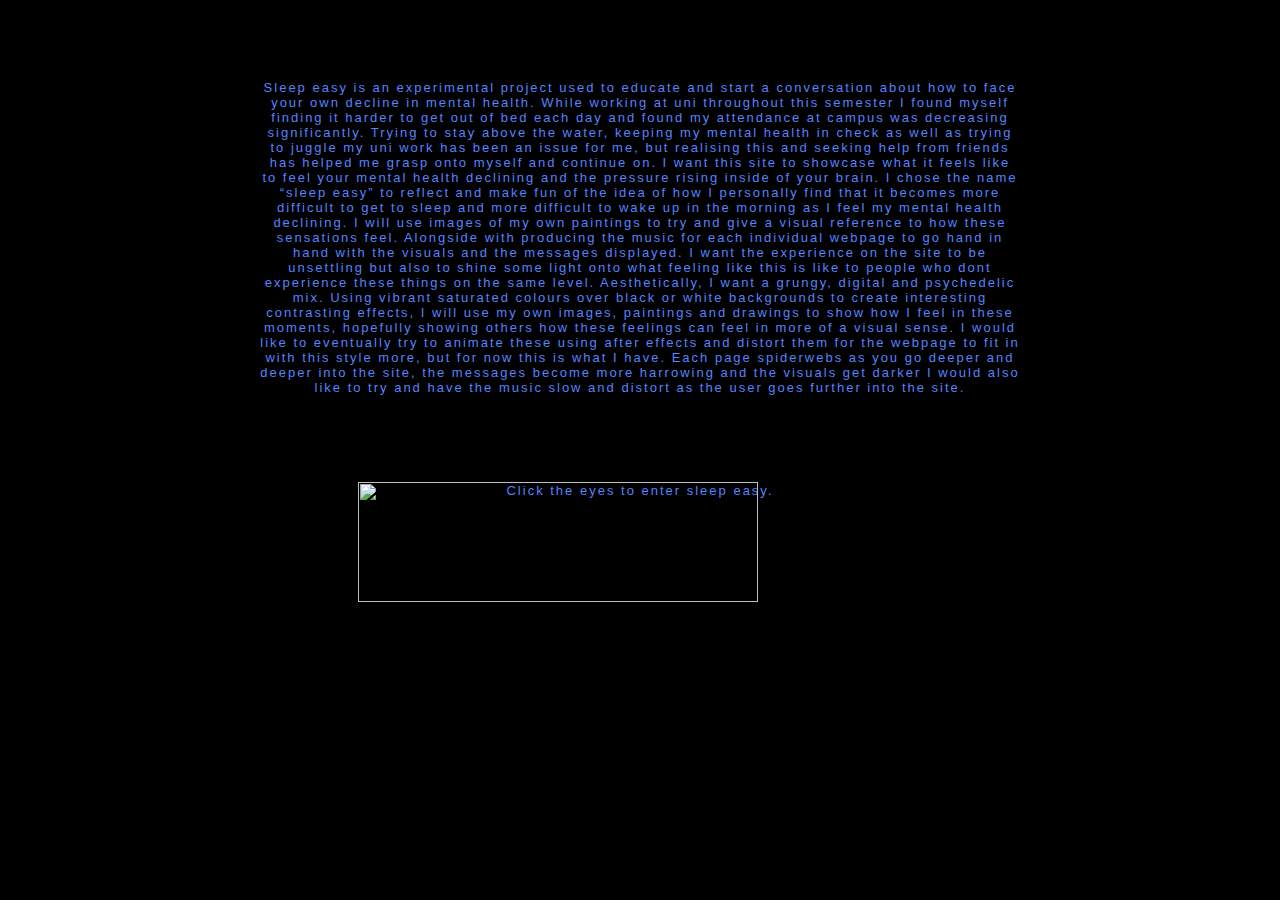
==== info.html @ e67329d7 "Initial commit" ====
<html>

<link rel="stylesheet" type="text/css" href="css/style.css">
<body>
<body bgcolor="#000000">

<div align="center">
   
 <TITLE>sleep easy</TITLE>




<style>
  img {
   position: absolute;
   top: 98%;
   left: 61%;
   width: 400px;
   height: 120px;
   margin-top: -400px;
   margin-left: -423px;
}
  
</style>
 


<div class="article">
 

  <p>Sleep easy is an experimental project used to educate and start a conversation about how to face your own decline in mental health. While working at uni throughout this semester I found myself finding it harder to get out of bed each day and found my attendance at campus was decreasing significantly. Trying to stay above the water, keeping my mental health in check as well as trying to juggle my uni work has been an issue for me, but realising this and seeking help from friends has helped me grasp onto myself and continue on. I want this site to showcase what it feels like to feel your mental health declining and the pressure rising inside of your brain. 

    I chose the name “sleep easy” to reflect and make fun of the idea of how I personally find that it becomes more difficult to get to sleep and more difficult to wake up in the morning as I feel my mental health declining. I will use images of my own paintings to try and give a visual reference to how these sensations feel. Alongside with producing the music for each individual webpage to go hand in hand with the visuals and the messages displayed. I want the experience on the site to be unsettling but also to shine some light onto what feeling like this is like to people who dont experience these things on the same level. 
    
    Aesthetically, I want a grungy, digital and psychedelic mix. Using vibrant saturated colours over black or white backgrounds to create interesting contrasting effects, I will use my own images, paintings and drawings to show how I feel in these moments, hopefully showing others how these feelings can feel in more of a visual sense. I would like to eventually try to animate these using after effects and distort them for the webpage to fit in with this style more, but for now this is what I have.
    
    Each page spiderwebs as you go deeper and deeper into the site, the messages become more harrowing and the visuals get darker I would also like to try and have the music slow and distort as the user goes further into the site.</p>
  <br />
    <br>
    <br>
  
    <p> Click the eyes to enter sleep easy.</p>
    <br>
    <br>
    <br>
    <br>
    <br>

  <img src="https://media.discordapp.net/attachments/417208755323928596/745253503886295140/fucker..png">

</div>



</body>
</html>
---- css/style.css ----
body {
	background-image:url(bg/bg_main2.gif);
	background-color:#000000;
	color:#c1b492;	

	
	}


.article {
	width:800px;
	background-color:black;
	height:auto;
	margin-left:auto;
	margin-right:auto;
	margin-top:40px;
	box-shadow:black 0px 5px 10px;
	text-align:center;
	letter-spacing:2px;
	font-size:13px;
	padding-top:20px;

	
	}
	
.article p {
    font-family: "Myriad Pro", Myriad, "Liberation Sans", "Nimbus Sans L", "Helvetica Neue", Helvetica, Arial, sans-serif;
	margin:20px;
	font-size:13px;
    color: #5683ff
	
	}
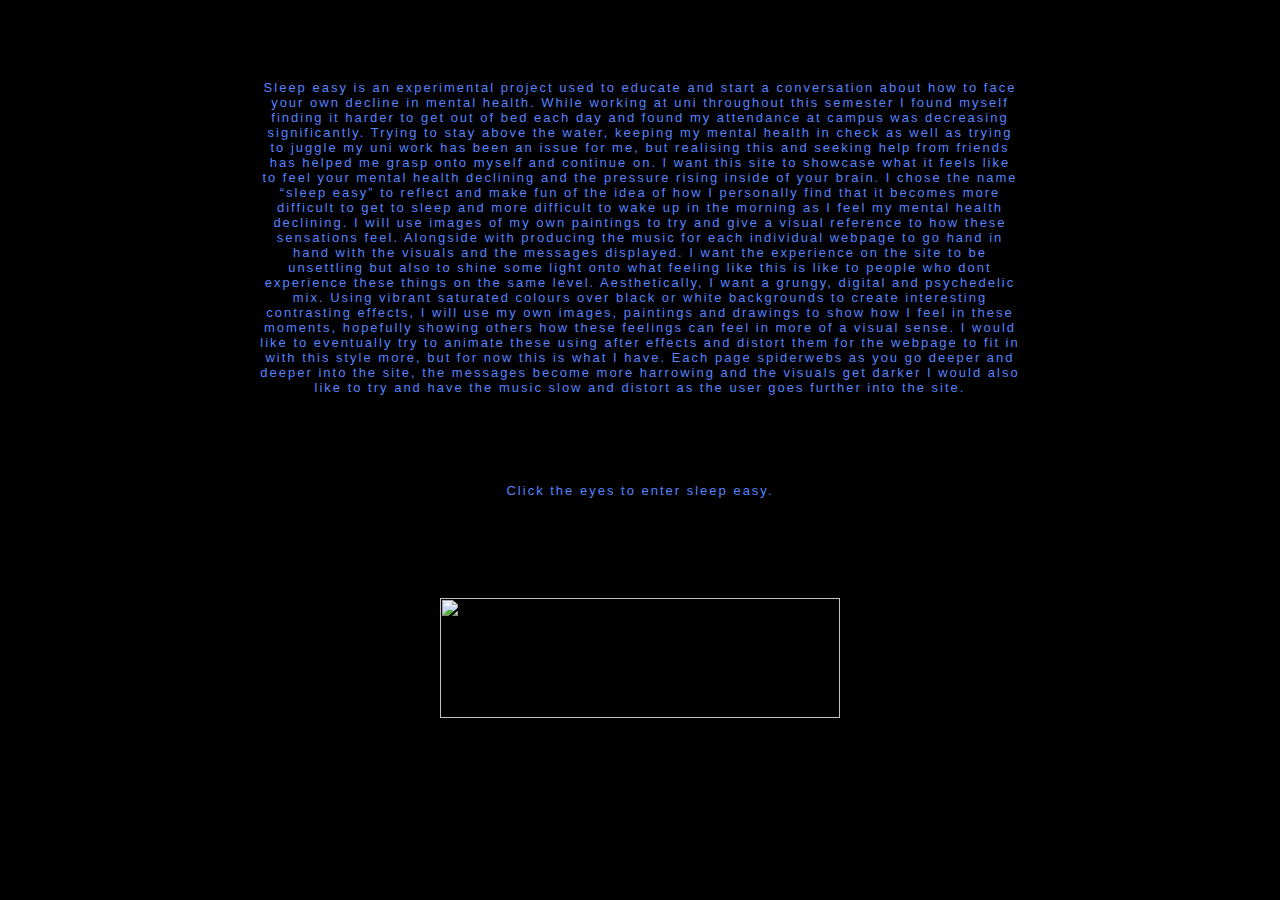
==== commit 0bb59c6e: "Initial commit" ====
--- a/info.html
+++ b/info.html
@@ -13,13 +13,9 @@
 
 <style>
   img {
-   position: absolute;
-   top: 98%;
-   left: 61%;
+   position: center;
    width: 400px;
    height: 120px;
-   margin-top: -400px;
-   margin-left: -423px;
 }
   
 </style>
@@ -47,7 +43,9 @@
     <br>
     <br>
 
+  <a href="/example.html">
   <img src="https://media.discordapp.net/attachments/417208755323928596/745253503886295140/fucker..png">
+  </a>
 
 </div>
 
--- a/css/style.css
+++ b/css/style.css
@@ -1,11 +1,19 @@
 body {
-	background-image:url(bg/bg_main2.gif);
 	background-color:#000000;
 	color:#c1b492;	
 
 	
 	}
 
+
+ h1 {
+        font-size:20px;
+        font-family: "Myriad Pro", Myriad, "Liberation Sans", "Nimbus Sans L", "Helvetica Neue", Helvetica, Arial, sans-serif;
+        font-weight:normal;
+        clear:both;
+        color: #5683ff;
+        text-shadow: 0 0 8px #568384;
+     }
 
 .article {
 	width:800px;
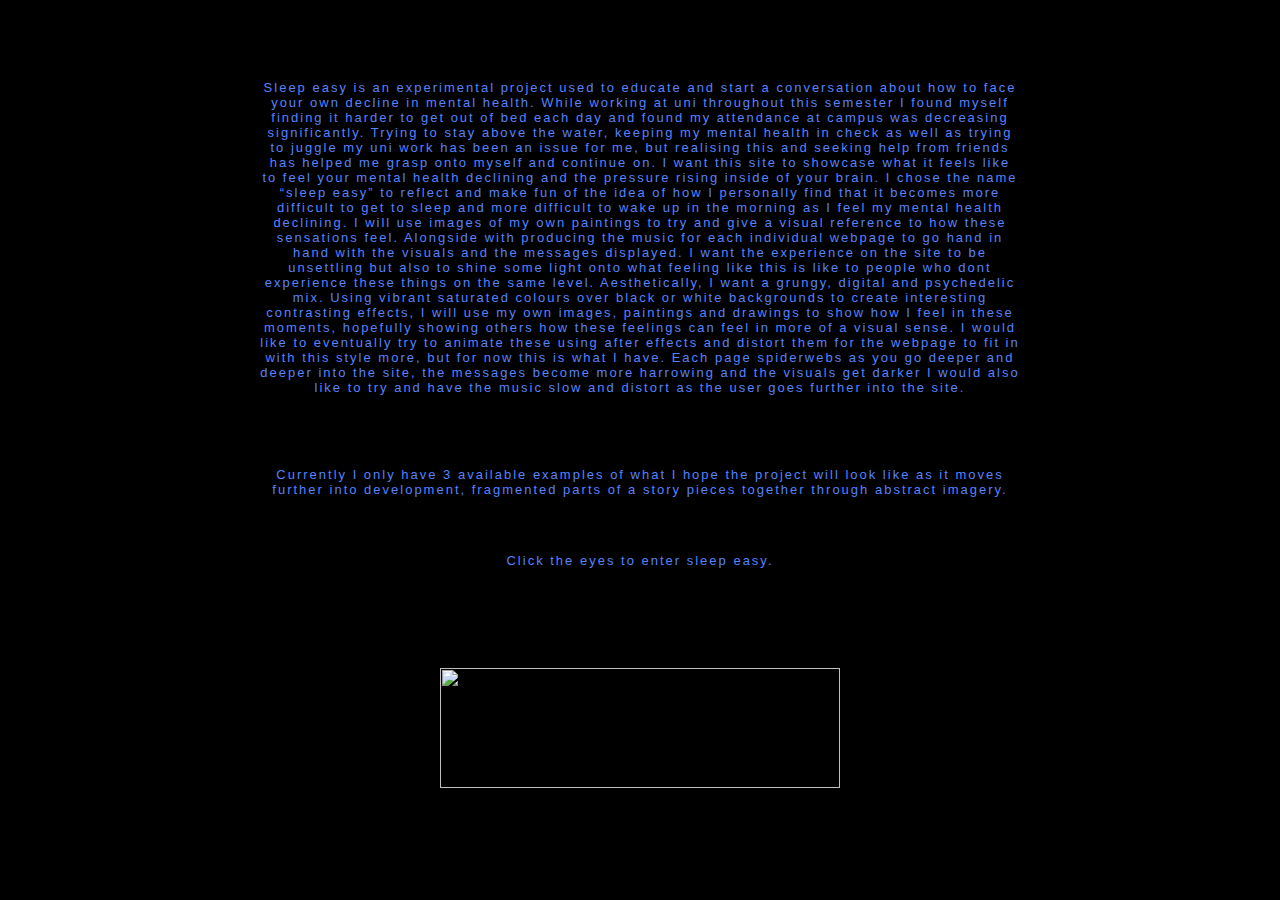
==== commit 449d4258: "Update" ====
--- a/info.html
+++ b/info.html
@@ -34,6 +34,7 @@
     Each page spiderwebs as you go deeper and deeper into the site, the messages become more harrowing and the visuals get darker I would also like to try and have the music slow and distort as the user goes further into the site.</p>
   <br />
     <br>
+    <p>Currently I only have 3 available examples of what I hope the project will look like as it moves further into development, fragmented parts of a story pieces together through abstract imagery.</p>
     <br>
   
     <p> Click the eyes to enter sleep easy.</p>
